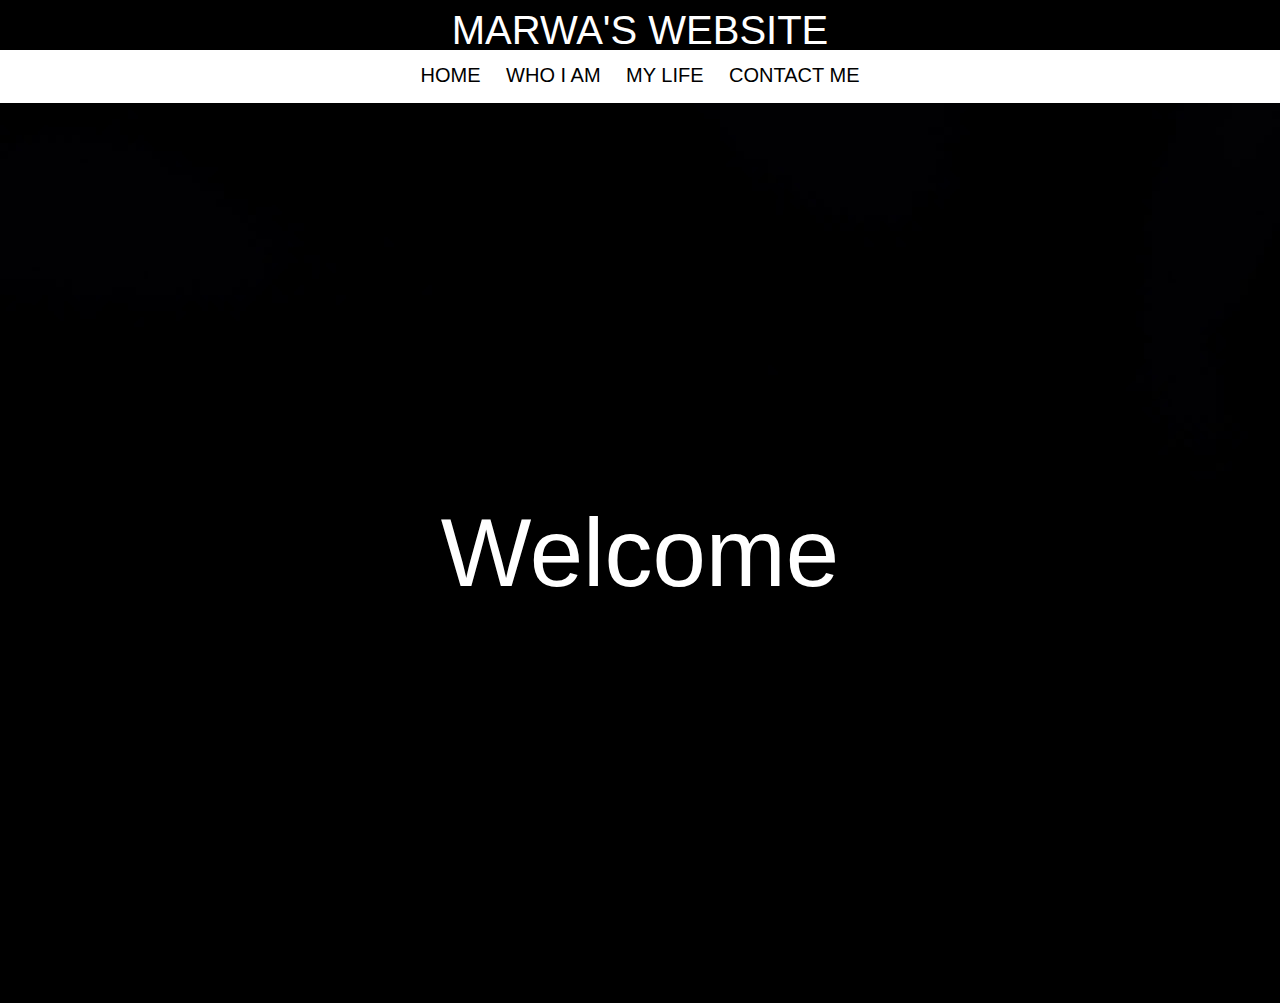
==== index.html @ 80df3e03 "added a file" ====
<!DOCTYPE html>
<html>
    <head>
    	<link rel="stylesheet" href="https://stackpath.bootstrapcdn.com/bootstrap/4.3.1/css/bootstrap.min.css" integrity="sha384-ggOyR0iXCbMQv3Xipma34MD+dH/1fQ784/j6cY/iJTQUOhcWr7x9JvoRxT2MZw1T" crossorigin="anonymous">
    	<meta name = "viewport" content = "width = device-width, initial scale = 1.0">
        <title> This is project 0 (page 1) </title>
        <link rel="stylesheet" href="main.css">
    </head>
         <div id = "menu">
         	<header>
         		<h1> Marwa's website </h1>
         	</header>
         	<nav>
         		<ul class = "mymenu">
         			<li> <a href = "page1.html"> Home </a></li>
         			<li> <a href = "page2.html"> Who I am  </a></li>
         			<li> <a href = "page3.html"> My life </a></li>
         			<li> <a href = "page4.html"> Contact me </a></li>
         		</ul>
         	</nav>
    <body>
    	<div class = "selection">
    	<h1> Welcome </h1>
        <div class = "video-container">
    	<video autoplay loop muted poster = "smoke.jpg"> 
    		<source src = "smoke.mp4" type = "video/mp4">
    	</video>
    </body>
</html>
---- main.css ----
body {
  font-family : 'Helvetica'; 
  background-color : #000000;
}

#menu {
	margin: 0 auto;
	background-color: #fff
}

header {
	background-color: #000000;
	height: 50px;
	padding: 5px;
}

header h1 {
	text-transform: uppercase;
	text-align: center;
	color: #fff;
	line-height: 50px;
}

.mymenu {
	padding: 10px 0 10px 0;
	text-align: center;
	line-height: 0px;
	background-color: #fff;
}

ul.mymenu {
	margin-top: 15px;
}

.mymenu li {
	display: inline;
	padding: 0 10px 0 10px;
	font-size: 20px;
}

.mymenu a {
	text-decoration: none;
	color: #000000;
	padding: 0px;
	text-transform: uppercase;
}

.mymenu a:hover  {
	color : #fff;
}

.selection {
	position: relative; 
    width: 100%; 
    height: 100vh;
    display : flex;
    align-items: center;
    justify-content: center;
    overflow: hidden;
}

.selection h1 {
	text-align: center;
	color : #fff;
	font-size: 6rem;
	padding: 20px;
	margin: 15px;
	z-index: 1;
}

.video-container {
	position: absolute;
	top: 0;
	left: 0;
	width: 100%;
}

.box {
	display: flex;
    flex-wrap: wrap;
}

.box div {
	background-color: #fff;
    margin: 25px;
    padding: 10px;
    width: 300px;
}

.secondheader {
	text-align: center;
	font-family: 'Times New Roman' , times-roman, georgia, serif;
	font-size: 40px;
	line-height: 20px;
	letter-spacing: -1px;color: #444;
}

.thirdheader {
	font-family: "Lucida Grande", Tahoma;
	font-size: 10px;
	font-weight: lighter;
	font-variant: normal;
	text-transform: uppercase;
	color: #666666;
    margin-top: 10px;
	text-align: center!important;
	letter-spacing: 0.3em;
}

.paragraph {
	font-family: times, Times New Roman, times-roman, georgia, serif;
	font-size: 14px;
	line-height: 20px;
	text-transform: uppercase;
	margin : 100px;
	color: #444;
}

#bottom {
	margin: 0 auto;
	background-color: #fff
}

footer {
	background-color: #000000;
	height: 50px;
	width: 100%;
	padding: 30px;
}

footer f1 {
	font-family : 'Helvetica'; 
	text-transform: uppercase;
	text-align: center;
	color: #fff;
	line-height: 50px;
}

.icons {
  display: block;
  margin-left: auto;
  margin-right: auto;
  width: 50%;
}
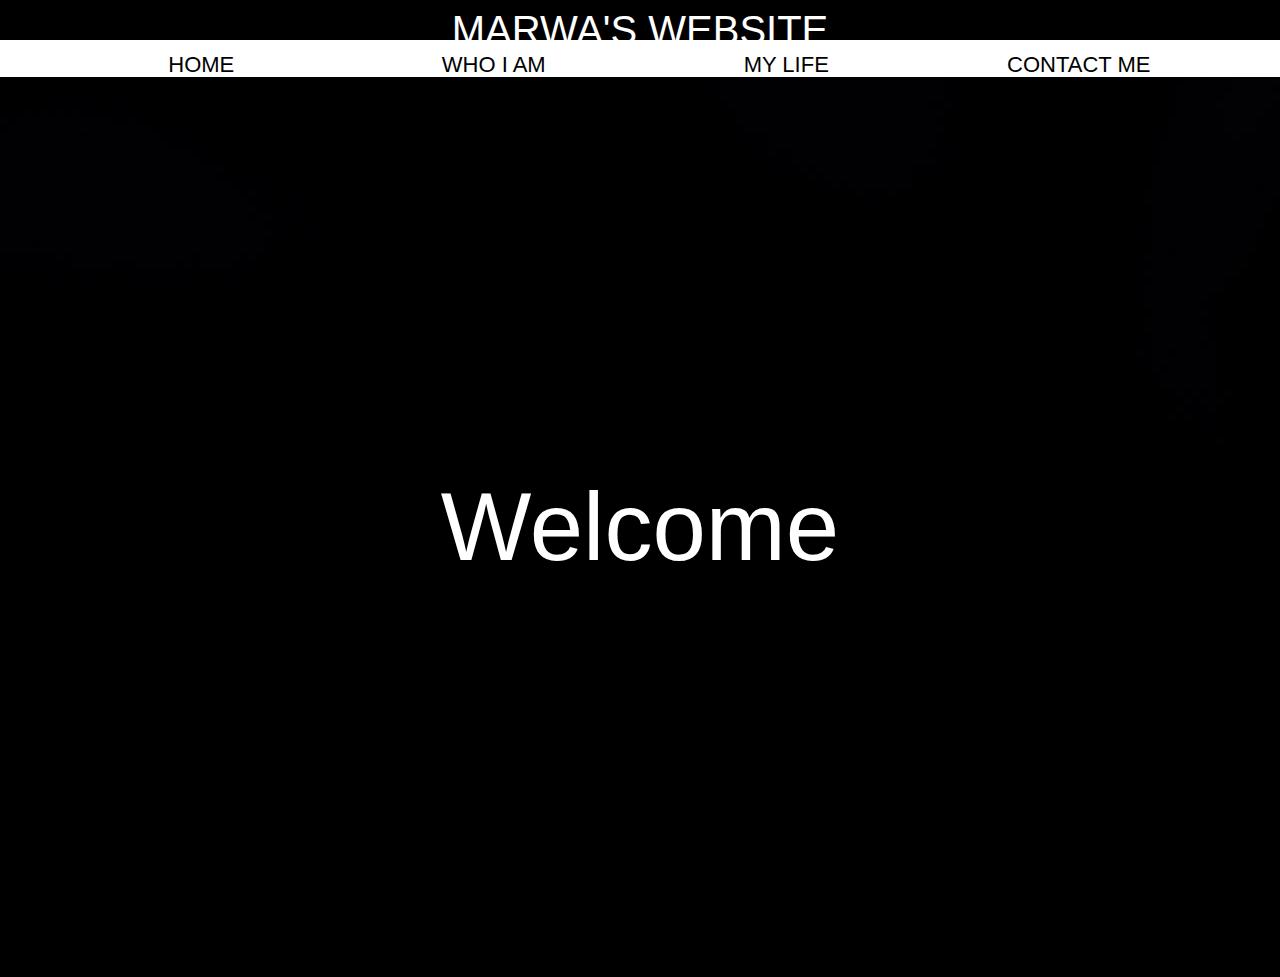
==== commit 8d0d0162: "samples" ====
--- a/index.html
+++ b/index.html
@@ -11,13 +11,24 @@
          		<h1> Marwa's website </h1>
          	</header>
          	<nav>
-         		<ul class = "mymenu">
-         			<li> <a href = "page1.html"> Home </a></li>
-         			<li> <a href = "page2.html"> Who I am  </a></li>
-         			<li> <a href = "page3.html"> My life </a></li>
-         			<li> <a href = "page4.html"> Contact me </a></li>
-         		</ul>
-         	</nav>
+                <table class = "mymenu">
+                    <div class="container">
+                    <div class="row">
+                    <div class="col-sm">
+                    <a href = "index.html"> Home </a>
+                    </div>
+                    <div class="col-sm">
+                    <a href = "page2.html"> Who I am  </a>
+                    </div>
+                    <div class="col-sm">
+                    <a href = "page3.html"> My life </a>
+                    </div>
+                    <div class="col-sm">
+                    <a href = "page4.html"> Contact me </a>  </a>
+                    </div>
+                    </div>
+                    </div>
+            </nav>
     <body>
     	<div class = "selection">
     	<h1> Welcome </h1>
--- a/main.css
+++ b/main.css
@@ -10,7 +10,7 @@
 
 header {
 	background-color: #000000;
-	height: 50px;
+	height: 40px;
 	padding: 5px;
 }
 
@@ -21,31 +21,36 @@
 	line-height: 50px;
 }
 
-.mymenu {
+nav {
+	color : #000000;
+}
+
+.container {
 	padding: 10px 0 10px 0;
 	text-align: center;
 	line-height: 0px;
 	background-color: #fff;
 }
 
-ul.mymenu {
+.container {
 	margin-top: 15px;
 }
 
-.mymenu li {
+.container col-sm {
 	display: inline;
 	padding: 0 10px 0 10px;
 	font-size: 20px;
 }
 
-.mymenu a {
+.container a {
 	text-decoration: none;
 	color: #000000;
 	padding: 0px;
 	text-transform: uppercase;
-}
-
-.mymenu a:hover  {
+	font-size: 22px;
+}
+
+.container a:hover  {
 	color : #fff;
 }
 
@@ -82,7 +87,7 @@
 
 .box div {
 	background-color: #fff;
-    margin: 25px;
+    margin: 40px ;
     padding: 10px;
     width: 300px;
 }
@@ -116,10 +121,171 @@
 	color: #444;
 }
 
-#bottom {
-	margin: 0 auto;
-	background-color: #fff
-}
+/* Dropdown Button */
+.dropbtn {
+  text-align: center;
+  margin-top : 30px;
+  background-color: #3498DB;
+  color: white;
+  padding: 15px;
+  font-size: 16px;
+  border: none;
+  cursor: pointer;
+}
+
+/* Dropdown button on hover & focus */
+.dropbtn:hover, .dropbtn:focus {
+  background-color: #2980B9;
+}
+
+/* The container <div> - needed to position the dropdown content */
+.dropdown {
+  text-align: center;
+  position : relative;
+  display: inline-block;
+}
+
+/* Dropdown Content (Hidden by Default) */
+.dropdown-content {
+  display: none;
+  text-align: center;
+  /*position: absolute;*/
+  background-color: #f1f1f1;
+  min-width: 160px;
+  box-shadow: 0px 8px 16px 0px rgba(0,0,0,0.2);
+  z-index: 1;
+}
+
+/* Links inside the dropdown */
+.dropdown-content a {
+  text-align: center;
+  color: black;
+  padding: 12px 16px;
+  text-decoration: none;  
+  display: block;
+}
+
+/* Change color of dropdown links on hover */
+.dropdown-content a:hover {background-color: #ddd}
+
+/* Show the dropdown menu (use JS to add this class to the .dropdown-content container when the user clicks on the dropdown button) */
+.show {display:block;}
+
+.cascading {
+	padding : 50;
+}
+
+/* Add a black background color to the top navigation bar */
+.topnav {
+  overflow: hidden;
+  background-color: #e9e9e9;
+}
+
+/* Style the links inside the navigation bar */
+.topnav a {
+  float: left;
+  display: block;
+  color: black;
+  text-align: center;
+  padding: 14px 16px;
+  text-decoration: none;
+  font-size: 17px;
+}
+
+/* Change the color of links on hover */
+.topnav a:hover {
+  background-color: #ddd;
+  color: black;
+}
+
+/* Style the "active" element to highlight the current page */
+.topnav a.active {
+  background-color: #2196F3;
+  color: white;
+}
+
+/* Style the search box inside the navigation bar */
+.topnav input[type=text] {
+  float: right;
+  padding: 6px;
+  border: none;
+  margin-top: 8px;
+  margin-right: 16px;
+  font-size: 17px;
+}
+
+/* When the screen is less than 600px wide, stack the links and the search field vertically instead of horizontally */
+@media screen and (max-width: 600px) {
+  .topnav a, .topnav input[type=text] {
+    float: none;
+    display: block;
+    text-align: left;
+    width: 100%;
+    margin: 0;
+    padding: 14px;
+  }
+  .topnav input[type=text] {
+    border: 1px solid #ccc;
+  }
+}
+
+.dropbtn2 {
+  text-align: center;
+  background-color: #4CAF50;
+  color: white;
+  padding: 16px;
+  font-size: 16px;
+  border: none;
+  cursor: pointer;
+  width : 100%;
+}
+
+.dropbtn2:hover, .dropbtn2:focus {
+  background-color: #3e8e41;
+}
+
+#myInput {
+  box-sizing: border-box;
+  background-image: url('searchicon.png');
+  background-position: 14px 12px;
+  background-repeat: no-repeat;
+  font-size: 16px;
+  padding: 14px 20px 12px 45px;
+  border: none;
+  border-bottom: 1px solid #ddd;
+}
+
+#myInput:focus {outline: 3px solid #ddd;}
+
+.dropdown2 {
+  text-align: center;
+  position: relative;
+  display: inline-block;
+}
+
+.dropdown-content2 {
+  padding: 12px 16px;
+  text-align: center;
+  display: none;
+  /*position: absolute;*/
+  background-color: #f6f6f6;
+  min-width: 230px;
+  overflow: auto;
+  border: 1px solid #ddd;
+  z-index: 1;
+}
+
+.dropdown-content2 a {
+  text-align: center;
+  color: black;
+  padding: 12px 16px;
+  text-decoration: none;
+  display: block;
+}
+
+.dropdown2 a:hover {background-color: #ddd;}
+
+.show {display: block;}
 
 footer {
 	background-color: #000000;
